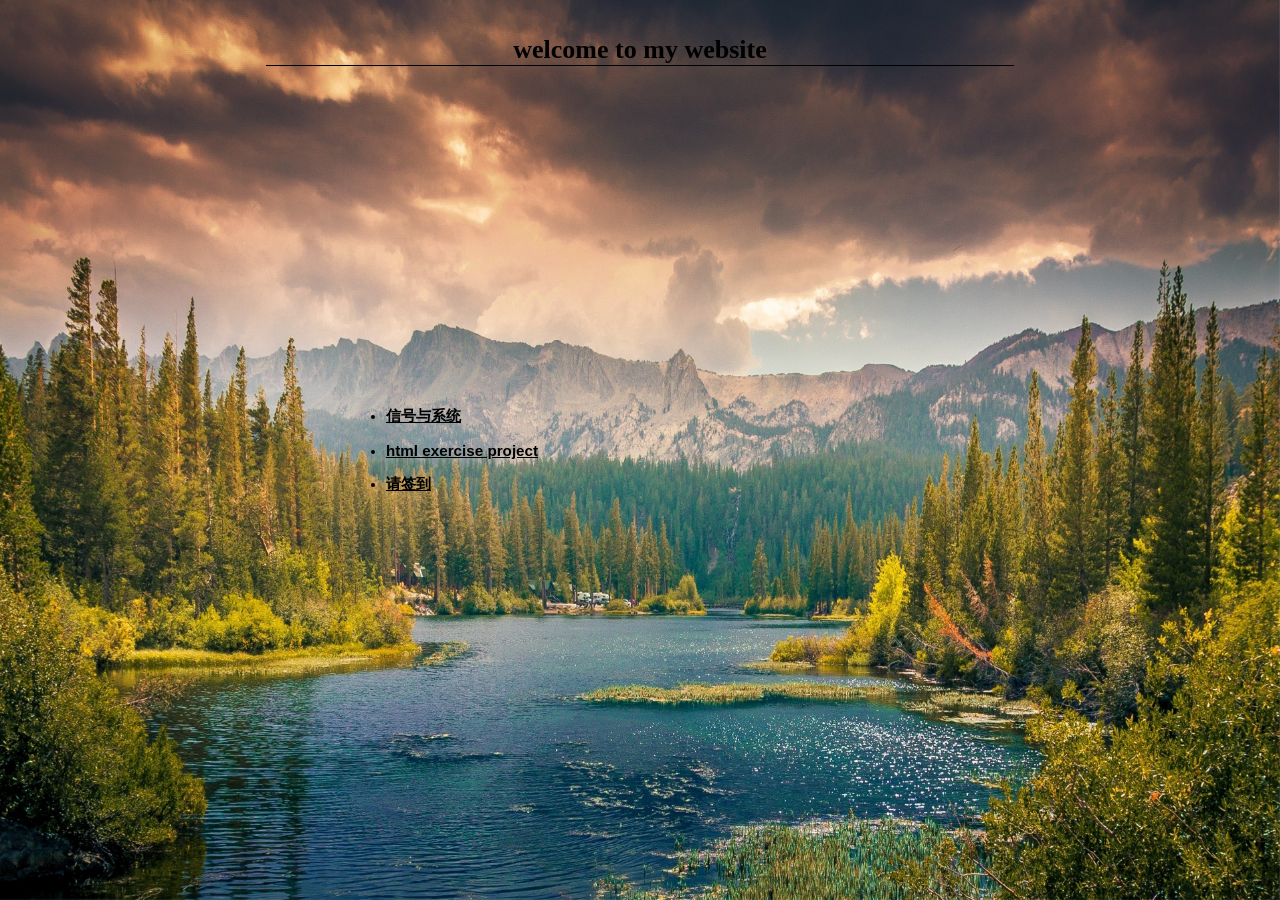
==== index.html @ 39066b15 "Merge branch 'master' of https://github.com/nanyangcheng/chengpeng.github.io" ====
<!doctype html>
<html>
    <head>
        <meta charset="utf-8">
        <title> 程 鹏 </title>
        <link href="lounge-mobile.css" rel="stylesheet" media="screen and (max-device-width: 480px)">
        <link href="http://cdn.webfont.youziku.com/webfonts/nomal/124856/45817/5be050f0f629d819d4d7ad58.css" rel="stylesheet"  />
        <link type="text/css" rel="stylesheet" href="work/work.css">
    </head> 
       
<body>
<div style="position:fixed; z-index: -1; width: 100%; height: 100%; left: 0px; top:0px;">
<img src="work/photos_big/scenic-mountain-landscape-and-river.jpg" width="100%" height="100%" /></div>
<h1 align="center">welcome to my website  </h1> <!--标题居中-->
<audio src="work/song.mp3"  autoplay></audio>
<div id="dabiaoti">
<ul>
    <li><h3><a href="work/single_system.html" title="信号频谱图形">信号与系统</a></h3></li>
    <li><h3><a href="html_css_learning/chapter2/lounge/lounge.html" title="学习html做的练习">html exercise project</a></h3></li>
    <li><h3><a href="head_first_html5/Webville_Tunes/play.html" title="签到">请签到</a></h3></li>
</ul> 
</div>
</body>
</html>
---- work/work.css ----
body{
    background-color: #8cb6d2;
    margin-left: 20%;
    margin-right: 20%;
    padding: 10px 10px 10px 10px;
    font-family: sans-serif;
    font-size: small;
    }

h1{border-bottom: 1px solid black;
        font-family:'ChannelSlanted2';
        font-size: 200%;
    }

code{
       font-family: serif;
       font-size:80%;
   }

h2{font-size: 120%;
    font-weight: bold;
}

#dabiaoti{
    border-collapse: black;
    border-width: 1px;
    padding: 25px;
    padding-left: 80px;
    margin-top: 40%;   
}

a:link{
    color: black;
}

a:hover{
    color: black;
}
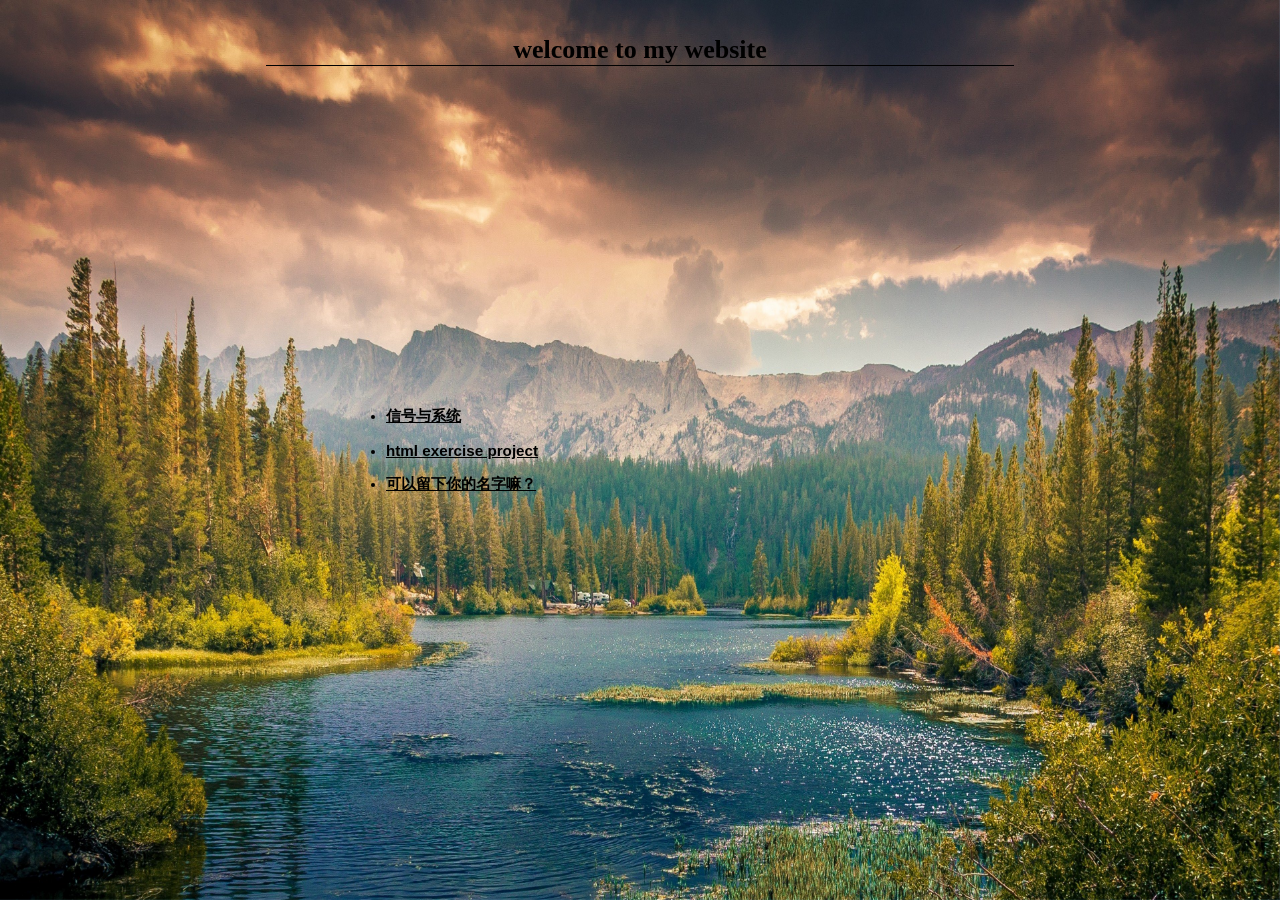
==== commit 55871162: "Merge branch 'master' of https://github.com/nanyangcheng/chengpeng.github.io" ====
--- a/index.html
+++ b/index.html
@@ -17,7 +17,7 @@
 <ul>
     <li><h3><a href="work/single_system.html" title="信号频谱图形">信号与系统</a></h3></li>
     <li><h3><a href="html_css_learning/chapter2/lounge/lounge.html" title="学习html做的练习">html exercise project</a></h3></li>
-    <li><h3><a href="head_first_html5/Webville_Tunes/play.html" title="签到">请签到</a></h3></li>
+    <li><h3><a href="head_first_html5/Webville_Tunes/play.html" title="签到">可以留下你的名字嘛？</a></h3></li>
 </ul> 
 </div>
 </body>
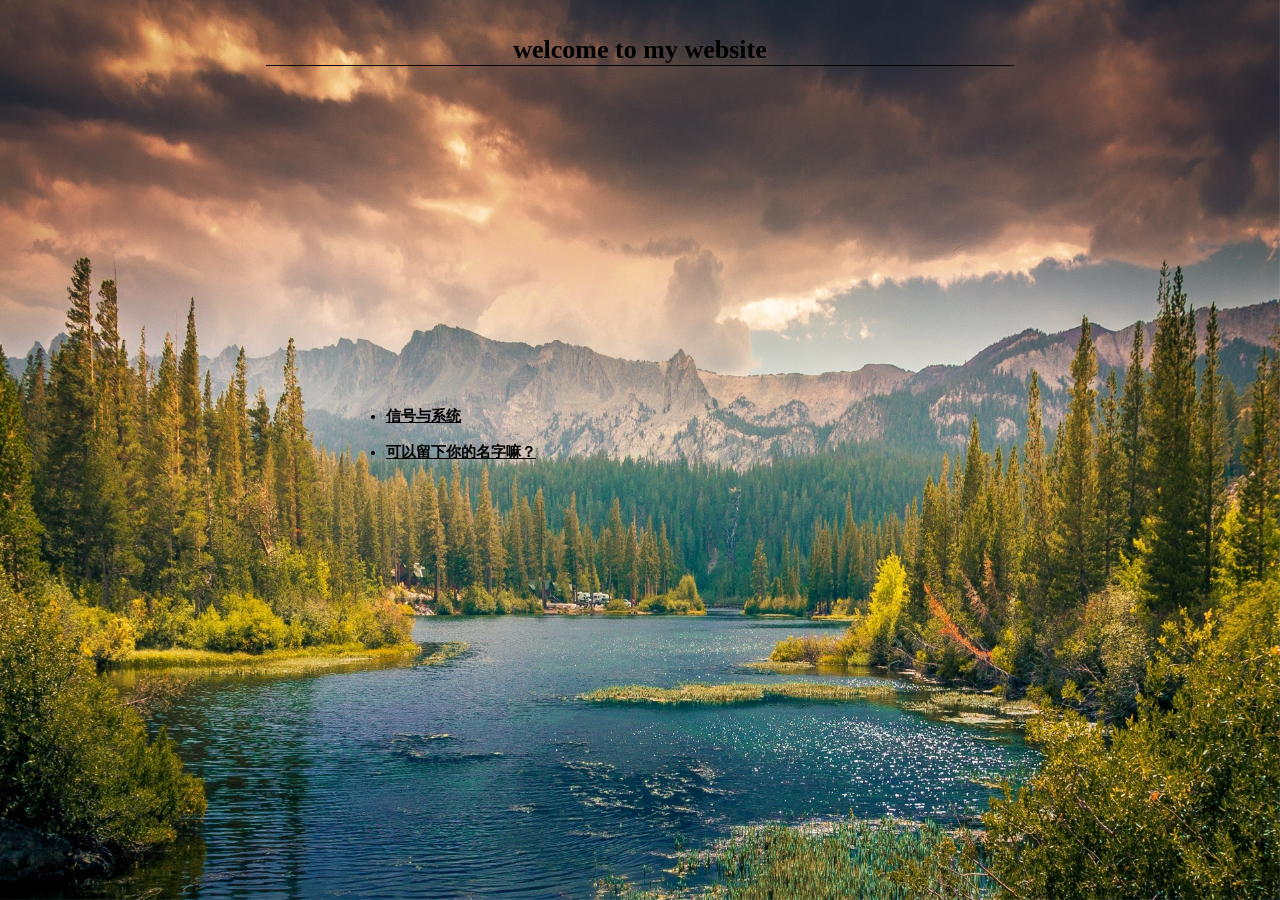
==== commit 58740632: "Merge branch 'master' of https://github.com/nanyangcheng/chengpeng.github.io" ====
--- a/index.html
+++ b/index.html
@@ -16,7 +16,6 @@
 <div id="dabiaoti">
 <ul>
     <li><h3><a href="work/single_system.html" title="信号频谱图形">信号与系统</a></h3></li>
-    <li><h3><a href="html_css_learning/chapter2/lounge/lounge.html" title="学习html做的练习">html exercise project</a></h3></li>
     <li><h3><a href="head_first_html5/Webville_Tunes/play.html" title="签到">可以留下你的名字嘛？</a></h3></li>
 </ul> 
 </div>
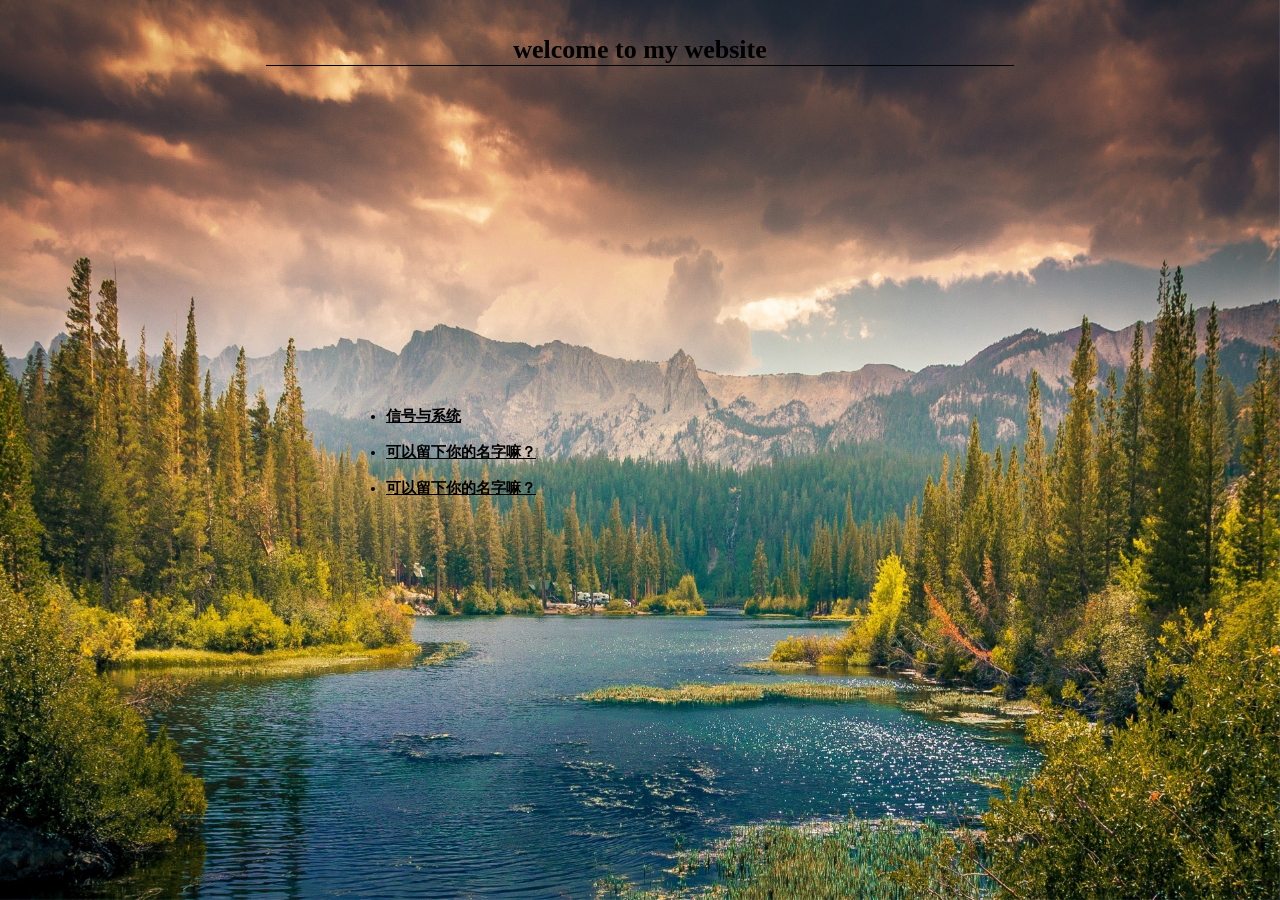
==== commit 3fd2e3b2: "Merge branch 'master' of https://github.com/nanyangcheng/chengpeng.github.io" ====
--- a/index.html
+++ b/index.html
@@ -15,8 +15,9 @@
 <audio src="work/song.mp3"  autoplay></audio>
 <div id="dabiaoti">
 <ul>
-    <li><h3><a href="work/single_system.html" title="信号频谱图形">信号与系统</a></h3></li>
+    <li><h3><a href="head_first_html5/chapter6/mightygumball.html" title="信号频谱图形">信号与系统</a></h3></li>
     <li><h3><a href="head_first_html5/Webville_Tunes/play.html" title="签到">可以留下你的名字嘛？</a></h3></li>
+    <li><h3><a href="Hack/hack.html" title="签到">可以留下你的名字嘛？</a></h3></li>
 </ul> 
 </div>
 </body>
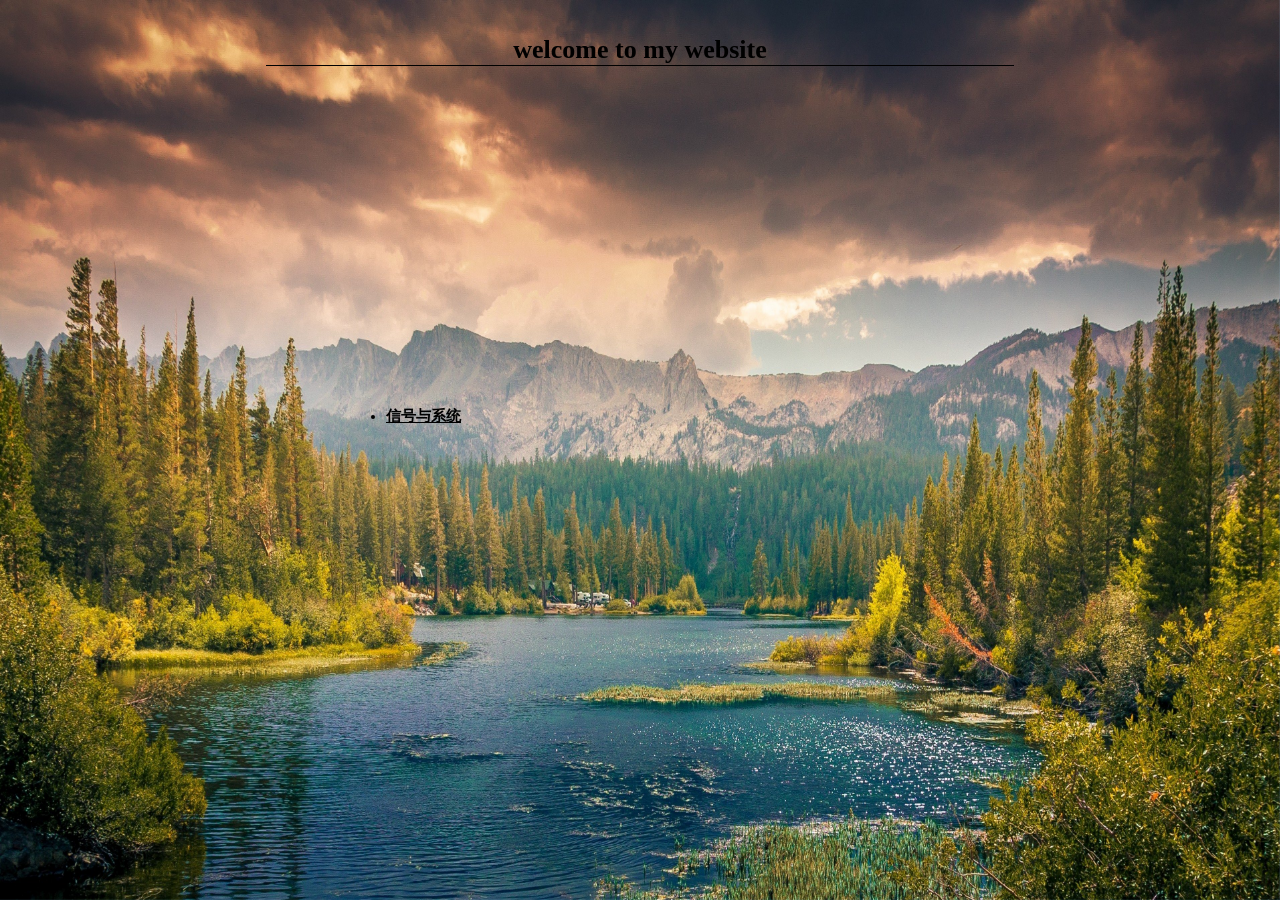
==== commit 8f30adb4: "\" ====
--- a/index.html
+++ b/index.html
@@ -16,8 +16,6 @@
 <div id="dabiaoti">
 <ul>
     <li><h3><a href="head_first_html5/chapter6/mightygumball.html" title="信号频谱图形">信号与系统</a></h3></li>
-    <li><h3><a href="head_first_html5/Webville_Tunes/play.html" title="签到">可以留下你的名字嘛？</a></h3></li>
-    <li><h3><a href="Hack/hack.html" title="签到">可以留下你的名字嘛？</a></h3></li>
 </ul> 
 </div>
 </body>
